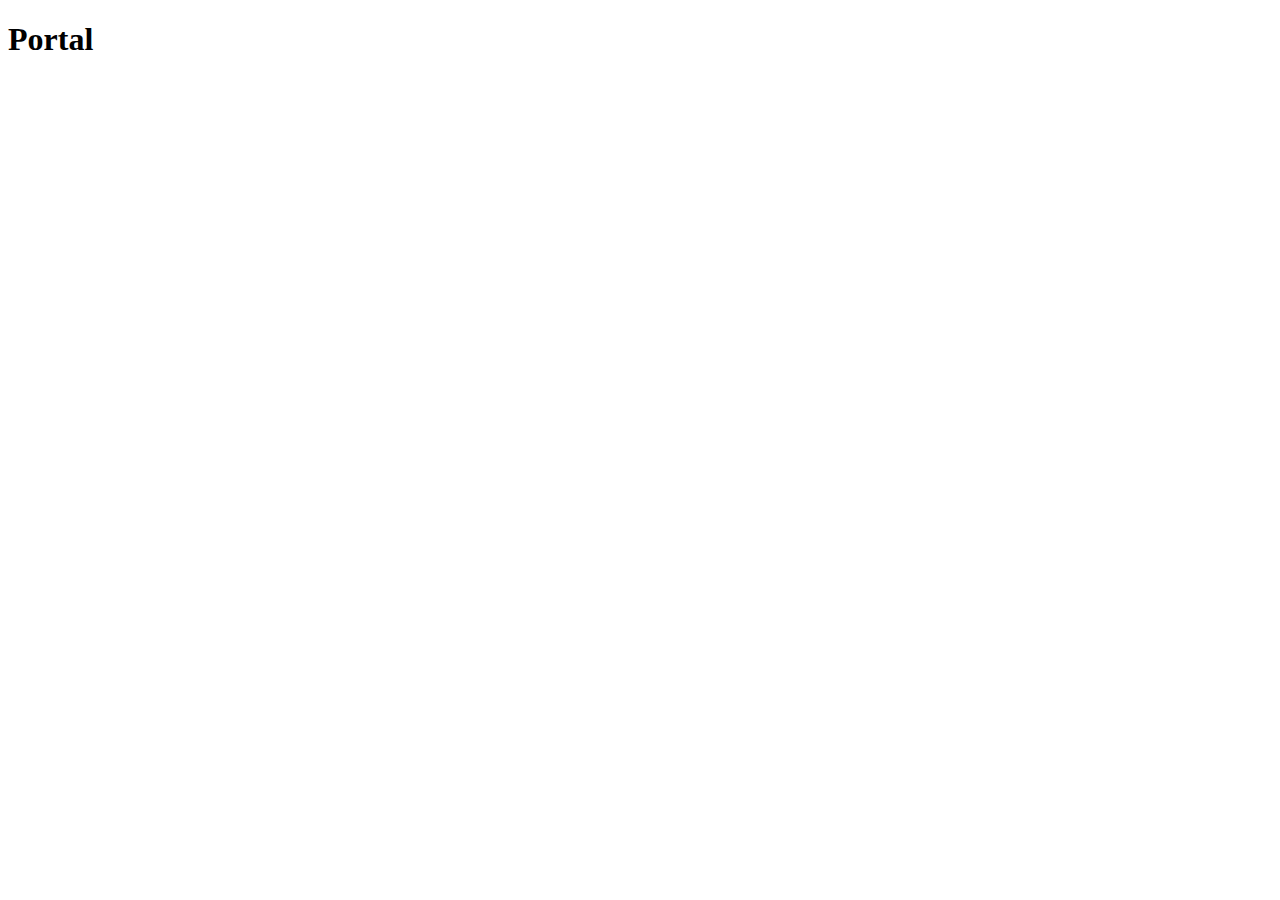
==== portal.html @ 5406a8de "Mock login fix" ====
<!DOCTYPE html>
<html lang="en">
<head>
    <meta charset="UTF-8">
    <meta name="viewport" content="width=device-width, initial-scale=1.0">
    <title>Document</title>
</head>
<body>
    <h1>Portal</h1>
    
</body>
</html>
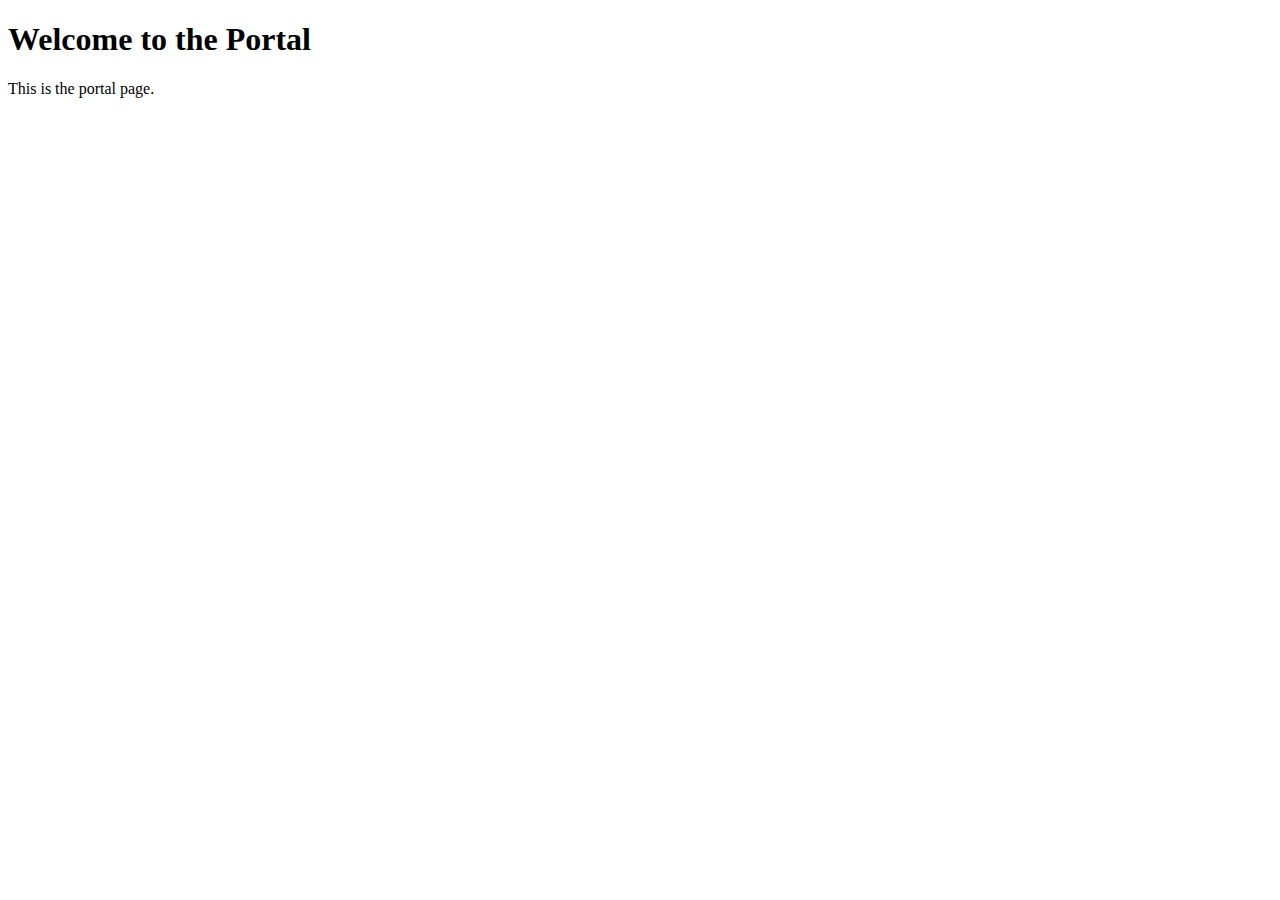
==== commit 4ef78f47: "Small fix" ====
--- a/portal.html
+++ b/portal.html
@@ -1,12 +1,13 @@
+
 <!DOCTYPE html>
 <html lang="en">
 <head>
     <meta charset="UTF-8">
     <meta name="viewport" content="width=device-width, initial-scale=1.0">
-    <title>Document</title>
+    <title>Portal</title>
 </head>
 <body>
-    <h1>Portal</h1>
-    
+    <h1>Welcome to the Portal</h1>
+    <p>This is the portal page.</p>
 </body>
 </html>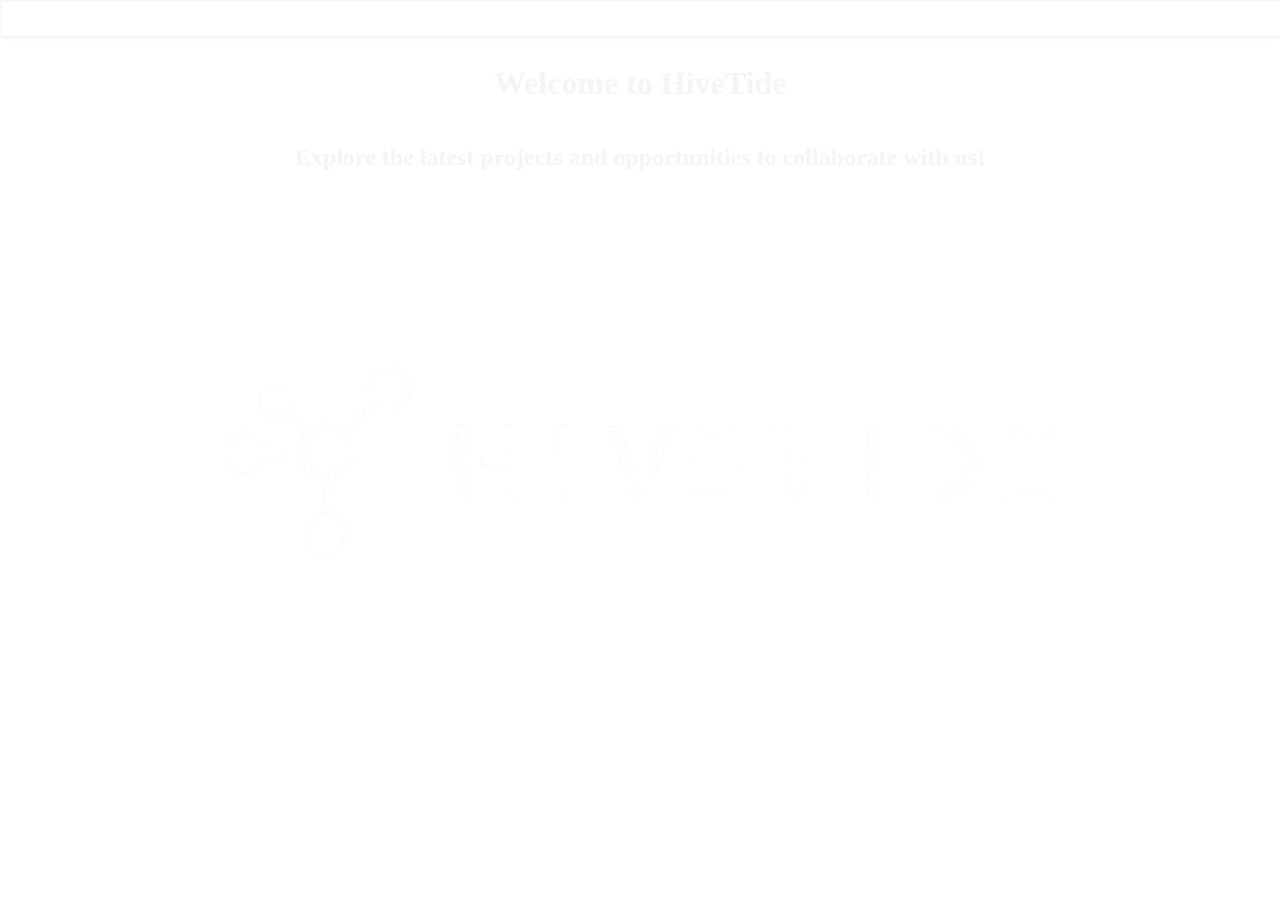
==== commit 433d8747: "Add features" ====
--- a/portal.html
+++ b/portal.html
@@ -1,13 +1,30 @@
-
 <!DOCTYPE html>
 <html lang="en">
 <head>
     <meta charset="UTF-8">
     <meta name="viewport" content="width=device-width, initial-scale=1.0">
-    <title>Portal</title>
+    <title>Home</title>
+    <link rel="stylesheet" href="styleportal.css">
 </head>
 <body>
-    <h1>Welcome to the Portal</h1>
-    <p>This is the portal page.</p>
+    <nav>
+        <ul class="contenedor">
+         <li><a href="">Home</a></li>
+         <li><a href="projects.html">Projects</a></li>
+         <li><a href="aboutus.html">About Us</a></li>
+         <li><a href="contact.html">Contact</a></li>
+        </ul>
+       </nav>
+         <br><br>
+            <h1>Welcome to HiveTide</h1>
+            <h2>Explore the latest projects and opportunities to collaborate with us!</h2>
+            <img src="logo.png" alt="Logo" class="logo"></img>
+            
+        
+
+
+       
+    
+    
 </body>
 </html>--- a/styleportal.css
+++ b/styleportal.css
@@ -0,0 +1,113 @@
+.contenedor {
+  display: flex;
+  list-style: none;
+  margin: 0;
+  
+  padding: 0;
+  justify-content: center;
+}
+.contenedor li {
+  flex: 10 1 0;
+}
+.contenedor a {
+  font: 15px sans-serif;
+  text-align: center;
+  text-decoration: none;
+  display: block;
+  padding: 9px;
+  color: white;
+  user-select: none;
+}
+.contenedor li:hover {
+  background:rgb(133, 131, 132);
+}
+
+
+
+
+
+body{
+  background-color: #f5f5f5;
+  flex-direction: column;
+  display: flex;
+  justify-content: flex-start;
+  align-items: center;
+  background-attachment: fixed;
+  height: 100vh;
+  background: url('back.jpg');
+  background-size: cover;
+  background-position: center;
+  min-height: 100vh;
+  color: #f5f5f5;
+  
+  padding: 0;
+  overflow: hidden;
+}
+
+nav {
+width: 100%;
+background-color: #333; 
+position: fixed; 
+top: 0;
+left: 0;
+z-index: 1000; 
+background-color: transparent;
+border: 1px solid #f5f5f5;
+color:#f5f5f5;
+border-radius: 5px;
+backdrop-filter: blur(10px);
+box-shadow: 0 0 5px rgba(0,0,0,.1);
+}
+
+.wrapper{
+overflow-y: auto;
+width: 400px;
+background-color: transparent;
+border: 2px solid #f5f5f5;
+color:#f5f5f5;
+border-radius: 10px;
+padding: 30px 40px;
+backdrop-filter: blur(10px);
+box-shadow: 0 0 10px rgba(0,0,0,.1);
+width: calc(100% - 40px); 
+clear: both;
+box-sizing: border-box;
+margin-bottom: 20px;
+
+
+}
+
+.superwrapper {
+overflow-y: auto;
+height: 100vh; 
+margin-top: 20vh; 
+width: 168vh;
+flex-direction: column;
+justify-content: center;
+
+}
+
+.logo {
+  max-width: 100%; 
+  height: 100vh;
+  margin-top: -20vh;
+}
+
+.logo {
+  animation-duration: 3s;
+  animation-name: slidein;
+}
+
+@keyframes slidein {
+  from {
+    
+    margin-left: 100%;
+    width: 76%;
+  }
+
+  to {
+    margin-left: 0%;
+    width: 76%;
+  }
+}
+
